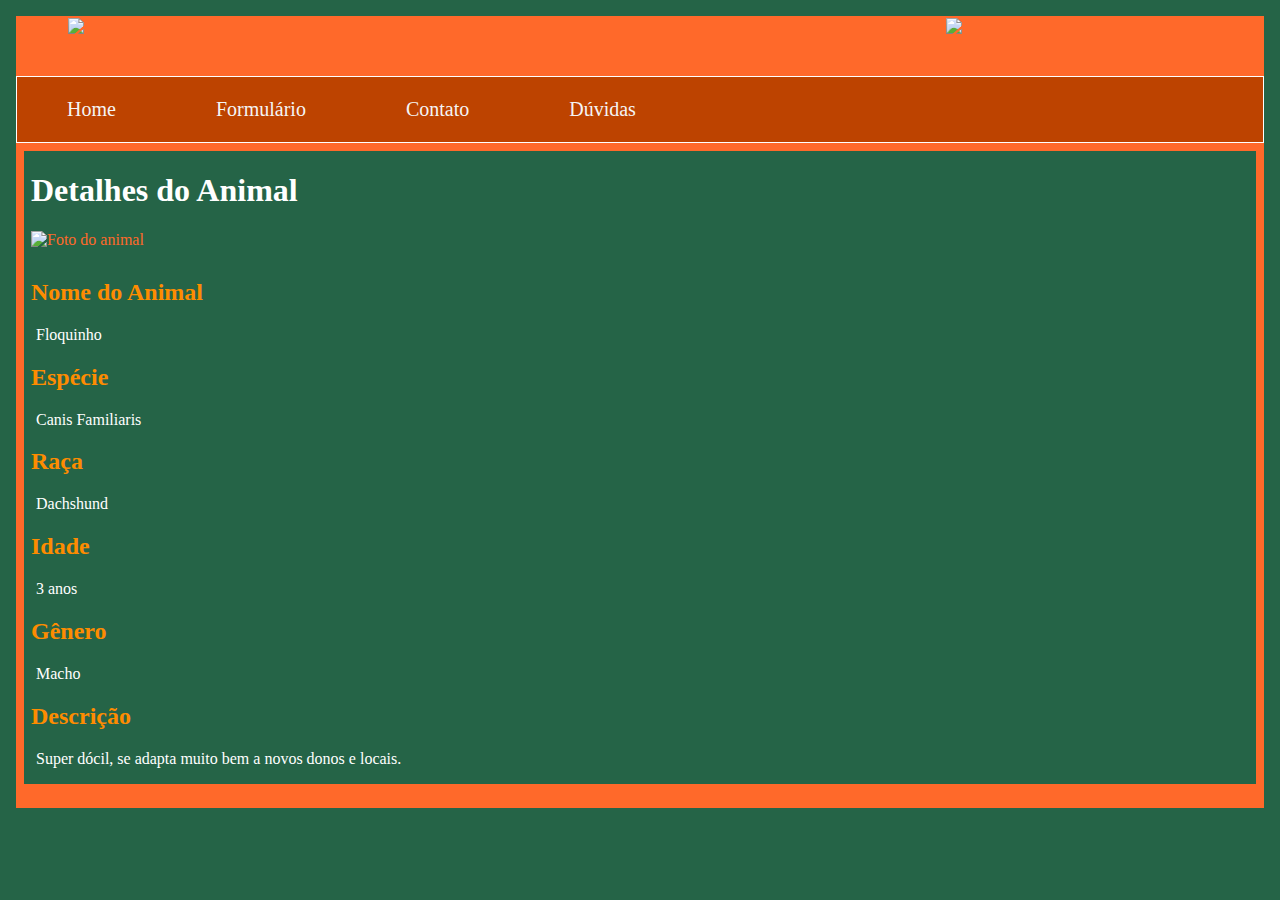
==== Projeto-PETGETS-FINAL/VerMaishtml/Descricao1.html @ e000075d "PETGETS" ====
<!DOCTYPE html>
<html>
<head>
  <meta charset="UTF-8">
  <title>PetGets</title>
  <style>
    @import "styles/abstract/_variaveis.scss";

    /* Estilos CSS para o cabeçalho */
    .borda{
   border: 8px solid #ff692a;
}
    header {
      background-color: #ff692a;
      height: 60px;
      width: 100%;
      display: flex;
      justify-content: left;
    }

    #logo {
      margin-left: 50px;
      padding: 2px;
    }

    #marca {
      margin-left: 830px;
      padding: 2px;
    }

    .menu {
      background-color: #ff692a;
      overflow: hidden;
      margin: 0;
      padding: 0;
      border: thin solid white;
      display: flex;
    }

    .menu a {
      float: left;
      display: block;
      text-align: center;
      text-decoration: none;
      color: whitesmoke;
      padding: 16px 18px;
      font-size: 20px;
      font-weight: bold;
    }

    .menu a:hover {
      background-color: #256447;
      color: white;
    }

    .topnav {
      width: 100%;
    }

    .topnav input[type="text"] {
      float: right;
      padding: 6px;
      border: none;
      margin-top: 12px;
      margin-right: 16px;
      font-size: 17px;
    }

    @media screen and (max-width: 600px) {
      .topnav a,
      .topnav input[type="text"] {
        float: none;
        display: block;
        text-align: left;
        width: 100%;
        margin: 0;
        padding: 14px;
      }
      .topnav input[type="text"] {
        border: 1px solid #ccc;
      }
    }
  </style>
</head>
<body>
  <header>
    <img src="/imagens/logo.jpeg" alt="logo" id="logo">
    <img src="/imagens/logomarca.jpeg" alt="logo" id="marca">
  </header>

  <div class="menu">
    <div class="topnav">
      <a href="/HomePage/index.html">Home</a>
      <a href="/Formulariohtml/index.html">Formulário</a>
      <a href="/Contatoshtml/contatos.html">Contato</a>
      <a href="/duvidashtml/duvidas.html">Dúvidas</a>
    </div>

    



    <div class="container">
      <div class="search">
        <a class="pesquisar" href="" target="_blank"></a>
        
        <div class="list">
        </div>
        <div class="icon">
          <i class="fa-solid fa-magnifying-glass"></i>
        </div>
      </div>
    </div>
  </div>

  <!-- Resto do conteúdo da página -->
  <!DOCTYPE html>
<html lang="en">
<head>
  <meta charset="UTF-8">
  <meta name="viewport" content="width=device-width, initial-scale=1.0">
  <title>Detalhes do Animal</title>
  <style>
    /* Estilos CSS para estilização */
    
    .menu {
    background-color: #bd4300;
    overflow: hidden;
    margin: 0px;
    padding: 0px;
    border: thin solid white;
    display: flex;
    align-items: center;
}


.menu a {
    font-family: 'Kadwa';
    float: left;
    display: block;
    text-align: center;
    text-decoration: none;
    color: whitesmoke;
    padding: 21px 50px;
    font-size: 20px;
    font-weight: bold;
    font-weight: 400;

}

.menu p {
    margin: 0 0;
    font-family: 'Kadwa';
    float: left;
    display: block;
    text-align: center;
    text-decoration: none;
    color: whitesmoke;
    padding: 21px 50px;
    font-size: 20px;
    font-weight: bold;
    font-weight: 400;

}



    body {
       padding: 8px;
      margin: 8px;
      color: #ff692a;
      background-color: #256447;
    }
    h1 {
      color: #ffffff;
    }
    h1{
      margin-left: 7px;
    }
    p {
      margin-left: 12px;
      color: #ffffff;
    }
    h2{
      margin-left: 7px;
      color: #fe8c00;
    }
    img {
      margin-left: 7px;
      max-width: 250px;
      margin-bottom: 10px;
    }
  </style>
 </head>
<body>
    <div class="borda">
    <h1>Detalhes do Animal</h1>

    <img id="animal-image" src="" alt="Foto do animal">

    <h2>Nome do Animal</h2>
    <p id="animal-name"></p>
  
    <h2>Espécie</h2>
    <p id="animal-species"></p>
  
    <h2>Raça</h2>
    <p id="animal-breed"></p>
  
    <h2>Idade</h2>
    <p id="animal-age"></p>
  
    <h2>Gênero</h2>
    <p id="animal-gender"></p>
  
    <h2>Descrição</h2>
    <p id="animal-description"></p>
  

  <!-- Adicione mais informações relevantes aqui, se necessário -->

  <script>
    // Dados do animal
    var animal = {
      name: "Floquinho",
      species: "Canis Familiaris",
      breed: "Dachshund",
      age: "3 anos",
      gender: "Macho",
      description: "Super dócil, se adapta muito bem a novos donos e locais.",
      image: "/imagens/c1.jpeg"
    };

    // Preenche as informações do animal na página
    document.getElementById("animal-image").src = animal.image;
    document.getElementById("animal-name").textContent = animal.name;
    document.getElementById("animal-species").textContent = animal.species;
    document.getElementById("animal-breed").textContent = animal.breed;
    document.getElementById("animal-age").textContent = animal.age;
    document.getElementById("animal-gender").textContent = animal.gender;
    document.getElementById("animal-description").textContent = animal.description;
  </script>
</body>
</html>
<div class="borda">

</body>
</html>
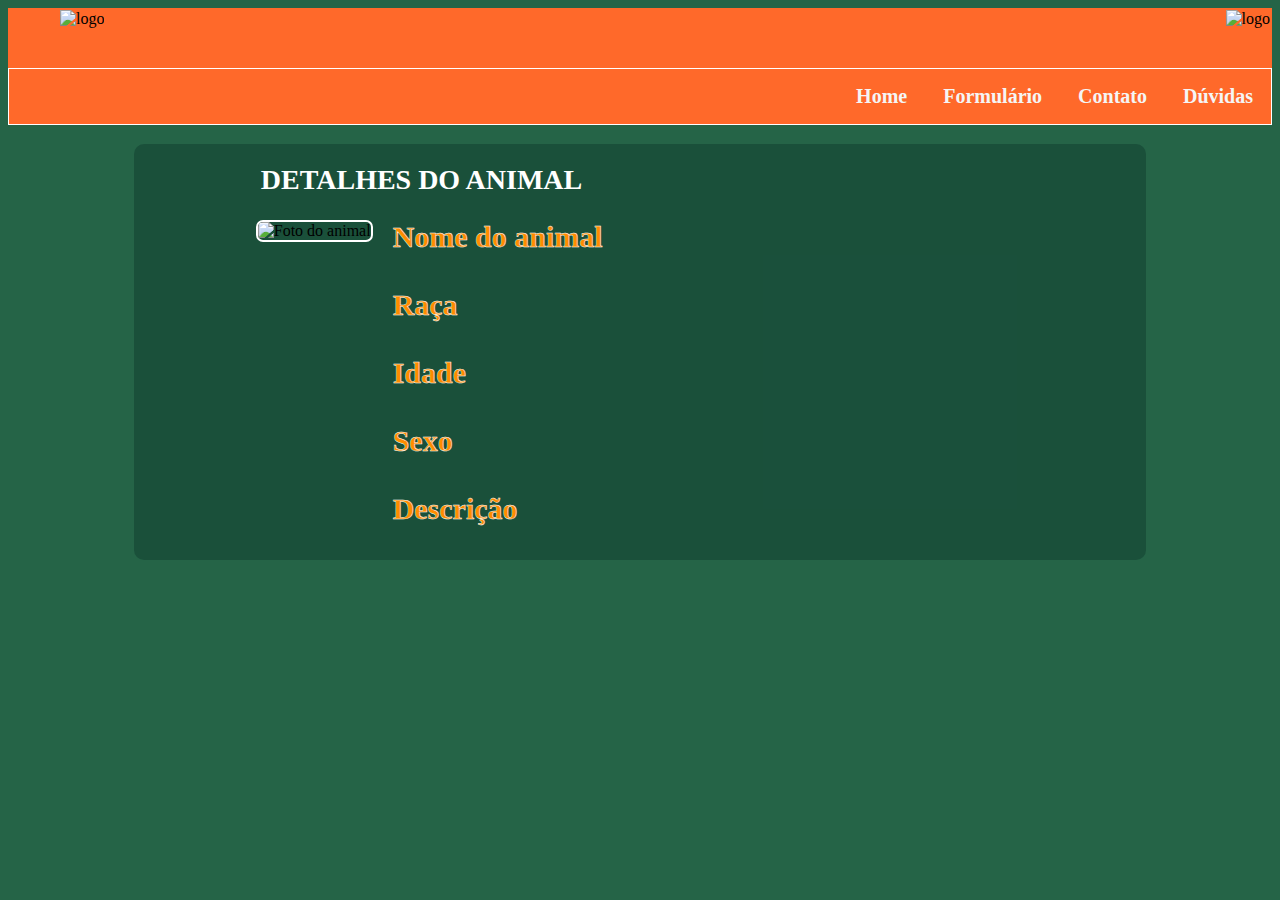
==== commit 5b15a735: "atualização finalgit add ." ====
--- a/Projeto-PETGETS-FINAL/VerMaishtml/Descricao1.html
+++ b/Projeto-PETGETS-FINAL/VerMaishtml/Descricao1.html
@@ -1,15 +1,12 @@
 <!DOCTYPE html>
-<html>
+<html lang="en">
+
 <head>
   <meta charset="UTF-8">
-  <title>PetGets</title>
+  <meta name="viewport" content="width=device-width, initial-scale=1.0">
+  <title>Detalhes do Animal</title>
   <style>
-    @import "styles/abstract/_variaveis.scss";
-
     /* Estilos CSS para o cabeçalho */
-    .borda{
-   border: 8px solid #ff692a;
-}
     header {
       background-color: #ff692a;
       height: 60px;
@@ -24,7 +21,7 @@
     }
 
     #marca {
-      margin-left: 830px;
+      margin-left: auto;
       padding: 2px;
     }
 
@@ -38,8 +35,6 @@
     }
 
     .menu a {
-      float: left;
-      display: block;
       text-align: center;
       text-decoration: none;
       color: whitesmoke;
@@ -55,10 +50,11 @@
 
     .topnav {
       width: 100%;
+      display: flex;
+      justify-content: flex-end;
     }
 
     .topnav input[type="text"] {
-      float: right;
       padding: 6px;
       border: none;
       margin-top: 12px;
@@ -67,6 +63,7 @@
     }
 
     @media screen and (max-width: 600px) {
+
       .topnav a,
       .topnav input[type="text"] {
         float: none;
@@ -76,12 +73,112 @@
         margin: 0;
         padding: 14px;
       }
+
       .topnav input[type="text"] {
         border: 1px solid #ccc;
       }
     }
+
+    /* Estilos CSS para a página de detalhes do animal */
+    body {
+      background-color: #256447;
+    }
+
+   
+    h1 {
+      color: #ffffff;
+      margin-left: 12%;
+      text-transform: uppercase;
+      font-weight: 900;
+      font-size: 28px;
+      border-radius: 10px;
+      width: 40.125%;
+      padding: 5px;
+      padding-top: 2%;
+      
+    }
+
+    p {
+      color: #ffffff;
+      
+    }
+
+    h2 {
+      color: #fe8c00;
+      margin-top: 0;
+      margin-bottom: 5px;
+      font-size: 30px;
+      /* Tamanho da fonte */
+      -webkit-text-stroke: 0.45px rgb(255, 255, 255);
+      /* Borda colorida (webkit) */
+    }
+
+    .infos {
+      background-color: #0f3d2f82;
+      border-radius: 10px;
+      margin-left: 10%;
+      margin-right: 10%;
+    }
+
+    #animal-info h2 {
+      margin-bottom: -10px;
+    }
+
+
+    #animal-container {
+      display: flex;
+      align-items: flex-start;
+      margin-left: 12%;
+      /* Margem esquerda de 12% para a imagem */
+      
+
+    }
+
+    #animal-image {
+      border-radius: 7px;
+      border: 2px solid white;
+      max-width: 500px;
+      margin-right: 20px;
+      margin-bottom: 50px;
+      
+    }
+
+    #animal-info {
+      display: flex;
+      flex-direction: column;
+      justify-content: flex-start;
+      background-color: rgba(255, 255, 255, 0);
+
+    }
+
+    #animal-name {
+      font-size: 22px;
+      text-align: left;
+    }
+
+    #animal-breed {
+      font-size: 22px;
+      text-align: left;
+    }
+
+    #animal-age {
+      font-size: 22px;
+      text-align: left;
+    }
+
+    #animal-gender {
+      font-size: 22px;
+      text-align: left;
+    }
+
+    #animal-description {
+      font-size: 22px;
+      text-align: left;
+    }
+    
   </style>
 </head>
+
 <body>
   <header>
     <img src="/imagens/logo.jpeg" alt="logo" id="logo">
@@ -95,133 +192,31 @@
       <a href="/Contatoshtml/contatos.html">Contato</a>
       <a href="/duvidashtml/duvidas.html">Dúvidas</a>
     </div>
-
-    
-
-
-
-    <div class="container">
-      <div class="search">
-        <a class="pesquisar" href="" target="_blank"></a>
-        
-        <div class="list">
-        </div>
-        <div class="icon">
-          <i class="fa-solid fa-magnifying-glass"></i>
-        </div>
+  </div>
+
+  <div class="infos">
+    <h1>Detalhes do Animal</h1>
+
+    <div id="animal-container">
+      <img id="animal-image" src="" alt="Foto do animal">
+      <div id="animal-info">
+        <h2>Nome do animal</h2>
+        <p id="animal-name"></p>
+        <h2>Raça</h2>
+        <p id="animal-breed"></p>
+        <h2>Idade</h2>
+        <p id="animal-age"></p>
+        <h2>Sexo</h2>
+        <p id="animal-gender"></p>
+        <h2>Descrição</h2>
+        <p id="animal-description"></p>
       </div>
     </div>
   </div>
 
-  <!-- Resto do conteúdo da página -->
-  <!DOCTYPE html>
-<html lang="en">
-<head>
-  <meta charset="UTF-8">
-  <meta name="viewport" content="width=device-width, initial-scale=1.0">
-  <title>Detalhes do Animal</title>
-  <style>
-    /* Estilos CSS para estilização */
-    
-    .menu {
-    background-color: #bd4300;
-    overflow: hidden;
-    margin: 0px;
-    padding: 0px;
-    border: thin solid white;
-    display: flex;
-    align-items: center;
-}
-
-
-.menu a {
-    font-family: 'Kadwa';
-    float: left;
-    display: block;
-    text-align: center;
-    text-decoration: none;
-    color: whitesmoke;
-    padding: 21px 50px;
-    font-size: 20px;
-    font-weight: bold;
-    font-weight: 400;
-
-}
-
-.menu p {
-    margin: 0 0;
-    font-family: 'Kadwa';
-    float: left;
-    display: block;
-    text-align: center;
-    text-decoration: none;
-    color: whitesmoke;
-    padding: 21px 50px;
-    font-size: 20px;
-    font-weight: bold;
-    font-weight: 400;
-
-}
-
-
-
-    body {
-       padding: 8px;
-      margin: 8px;
-      color: #ff692a;
-      background-color: #256447;
-    }
-    h1 {
-      color: #ffffff;
-    }
-    h1{
-      margin-left: 7px;
-    }
-    p {
-      margin-left: 12px;
-      color: #ffffff;
-    }
-    h2{
-      margin-left: 7px;
-      color: #fe8c00;
-    }
-    img {
-      margin-left: 7px;
-      max-width: 250px;
-      margin-bottom: 10px;
-    }
-  </style>
- </head>
-<body>
-    <div class="borda">
-    <h1>Detalhes do Animal</h1>
-
-    <img id="animal-image" src="" alt="Foto do animal">
-
-    <h2>Nome do Animal</h2>
-    <p id="animal-name"></p>
-  
-    <h2>Espécie</h2>
-    <p id="animal-species"></p>
-  
-    <h2>Raça</h2>
-    <p id="animal-breed"></p>
-  
-    <h2>Idade</h2>
-    <p id="animal-age"></p>
-  
-    <h2>Gênero</h2>
-    <p id="animal-gender"></p>
-  
-    <h2>Descrição</h2>
-    <p id="animal-description"></p>
-  
-
-  <!-- Adicione mais informações relevantes aqui, se necessário -->
-
   <script>
     // Dados do animal
-    var animal = {
+    var animal = [{
       name: "Floquinho",
       species: "Canis Familiaris",
       breed: "Dachshund",
@@ -229,20 +224,164 @@
       gender: "Macho",
       description: "Super dócil, se adapta muito bem a novos donos e locais.",
       image: "/imagens/c1.jpeg"
-    };
+    }, {
+      name: "Scott",
+      species: "Canis Familiaris",
+      breed: "Border Collie",
+      age: "8 anos",
+      gender: "Macho",
+      description: "Super dócil, se adapta muito bem a novos donos e locais.",
+      image: "/imagens/c2.jpeg"
+    }, {
+      name: "Nandinha",
+      species: "Canis Familiaris",
+      breed: "Poodle",
+      age: "10 anos",
+      gender: "Fêmea",
+      description: "Super dócil, se adapta muito bem a novos donos e locais.",
+      image: "/imagens/c3.jpeg"
+    }, {
+      name: "Eleutério",
+      species: "Felis Catus",
+      breed: "Maine Coon",
+      age: "2 anos",
+      gender: "Macho",
+      description: "Super dócil, se adapta muito bem a novos donos e locais.",
+      image: "/imagens/g1.jpeg"
+    }, {
+      name: "Beethoven",
+      species: "Felis Catus",
+      breed: "Siamês",
+      age: "8 anos",
+      gender: "Macho",
+      description: "Super dócil, se adapta muito bem a novos donos e locais.",
+      image: "/imagens/g2.jpeg"
+    }, {
+      name: "Marie",
+      species: "Felis Catus",
+      breed: "Persa",
+      age: "4 anos",
+      gender: "Fêmea",
+      description: "Super dócil, se adapta muito bem a novos donos e locais.",
+      image: "/imagens/g3.jpeg"
+    }, {
+      name: "Maxwell",
+      species: "Felis Catus",
+      breed: "Laranja",
+      age: "1 ano",
+      gender: "Macho",
+      description: "Super dócil, se adapta muito bem a novos donos e locais.",
+      image: "/imagens/g4.jpg"
+    }, {
+      name: "Kic 8462852",
+      species: "Felis Catus",
+      breed: "Indefinida",
+      age: "2 meses",
+      gender: "Macho",
+      description: "Super dócil, se adapta muito bem a novos donos e locais.",
+      image: "/imagens/g5.jpg"
+    }];
+
 
     // Preenche as informações do animal na página
     document.getElementById("animal-image").src = animal.image;
     document.getElementById("animal-name").textContent = animal.name;
-    document.getElementById("animal-species").textContent = animal.species;
-    document.getElementById("animal-breed").textContent = animal.breed;
     document.getElementById("animal-age").textContent = animal.age;
-    document.getElementById("animal-gender").textContent = animal.gender;
     document.getElementById("animal-description").textContent = animal.description;
+
+
+    const urlParams = new URLSearchParams(window.location.search);
+    const animalName = urlParams.get("animal");
+
+    // Dados dos animais
+    const animals = {
+      Floquinho: {
+        name: "Floquinho",
+        species: "Canis Familiaris",
+        breed: "Dachshund",
+        age: "3 anos",
+        gender: "Macho",
+        description: "Super dócil, se adapta muito bem a novos donos e locais.",
+        image: "/imagens/c1.jpeg",
+      },
+      Scott: {
+        name: "Scott",
+        species: "Canis Familiaris",
+        breed: "Border Collie",
+        age: "8 anos",
+        gender: "Macho",
+        description: "Super dócil, se adapta muito bem a novos donos e locais.",
+        image: "/imagens/c2.jpeg"
+      },
+      Nandinha: {
+        name: "Nandinha",
+        species: "Canis Familiaris",
+        breed: "Poodle",
+        age: "10 anos",
+        gender: "Fêmea",
+        description: "Super dócil, se adapta muito bem a novos donos e locais.",
+        image: "/imagens/c3.jpeg"
+      },
+      Eleuterio: {
+        name: "Eleutério",
+        species: "Felis Catus",
+        breed: "Maine Coon",
+        age: "2 anos",
+        gender: "Macho",
+        description: "Super dócil, se adapta muito bem a novos donos e locais.",
+        image: "/imagens/g1.jpeg"
+      },
+      Beethoven: {
+        name: "Beethoven",
+        species: "Felis Catus",
+        breed: "Siamês",
+        age: "8 anos",
+        gender: "Macho",
+        description: "Super dócil, se adapta muito bem a novos donos e locais.",
+        image: "/imagens/g2.jpeg"
+      },
+      Marie: {
+        name: "Marie",
+        species: "Felis Catus",
+        breed: "Persa",
+        age: "4 anos",
+        gender: "Fêmea",
+        description: "Super dócil, se adapta muito bem a novos donos e locais.",
+        image: "/imagens/g3.jpeg"
+      },
+      Maxwell: {
+        name: "Maxwell",
+        species: "Felis Catus",
+        breed: "Laranja",
+        age: "1 ano",
+        gender: "Macho",
+        description: "Super dócil, se adapta muito bem a novos donos e locais.",
+        image: "/imagens/g4.jpg"
+      },
+      Kic: {
+        name: "Kic 8462852",
+        species: "Felis Catus",
+        breed: "Indefinida",
+        age: "2 meses",
+        gender: "Macho",
+        description: "Super dócil, se adapta muito bem a novos donos e locais.",
+        image: "/imagens/g5.jpg"
+      },
+    };
+
+
+
+    if (animals.hasOwnProperty(animalName)) {
+      const selectedAnimal = animals[animalName];
+      document.getElementById("animal-image").src = selectedAnimal.image;
+      document.getElementById("animal-name").textContent = selectedAnimal.name;
+      document.getElementById("animal-breed").textContent = selectedAnimal.breed;
+      document.getElementById("animal-age").textContent = selectedAnimal.age;
+      document.getElementById("animal-gender").textContent = selectedAnimal.gender;
+      document.getElementById("animal-description").textContent = selectedAnimal.description;
+    }
+
   </script>
 </body>
-</html>
-<div class="borda">
-
-</body>
+
 </html>